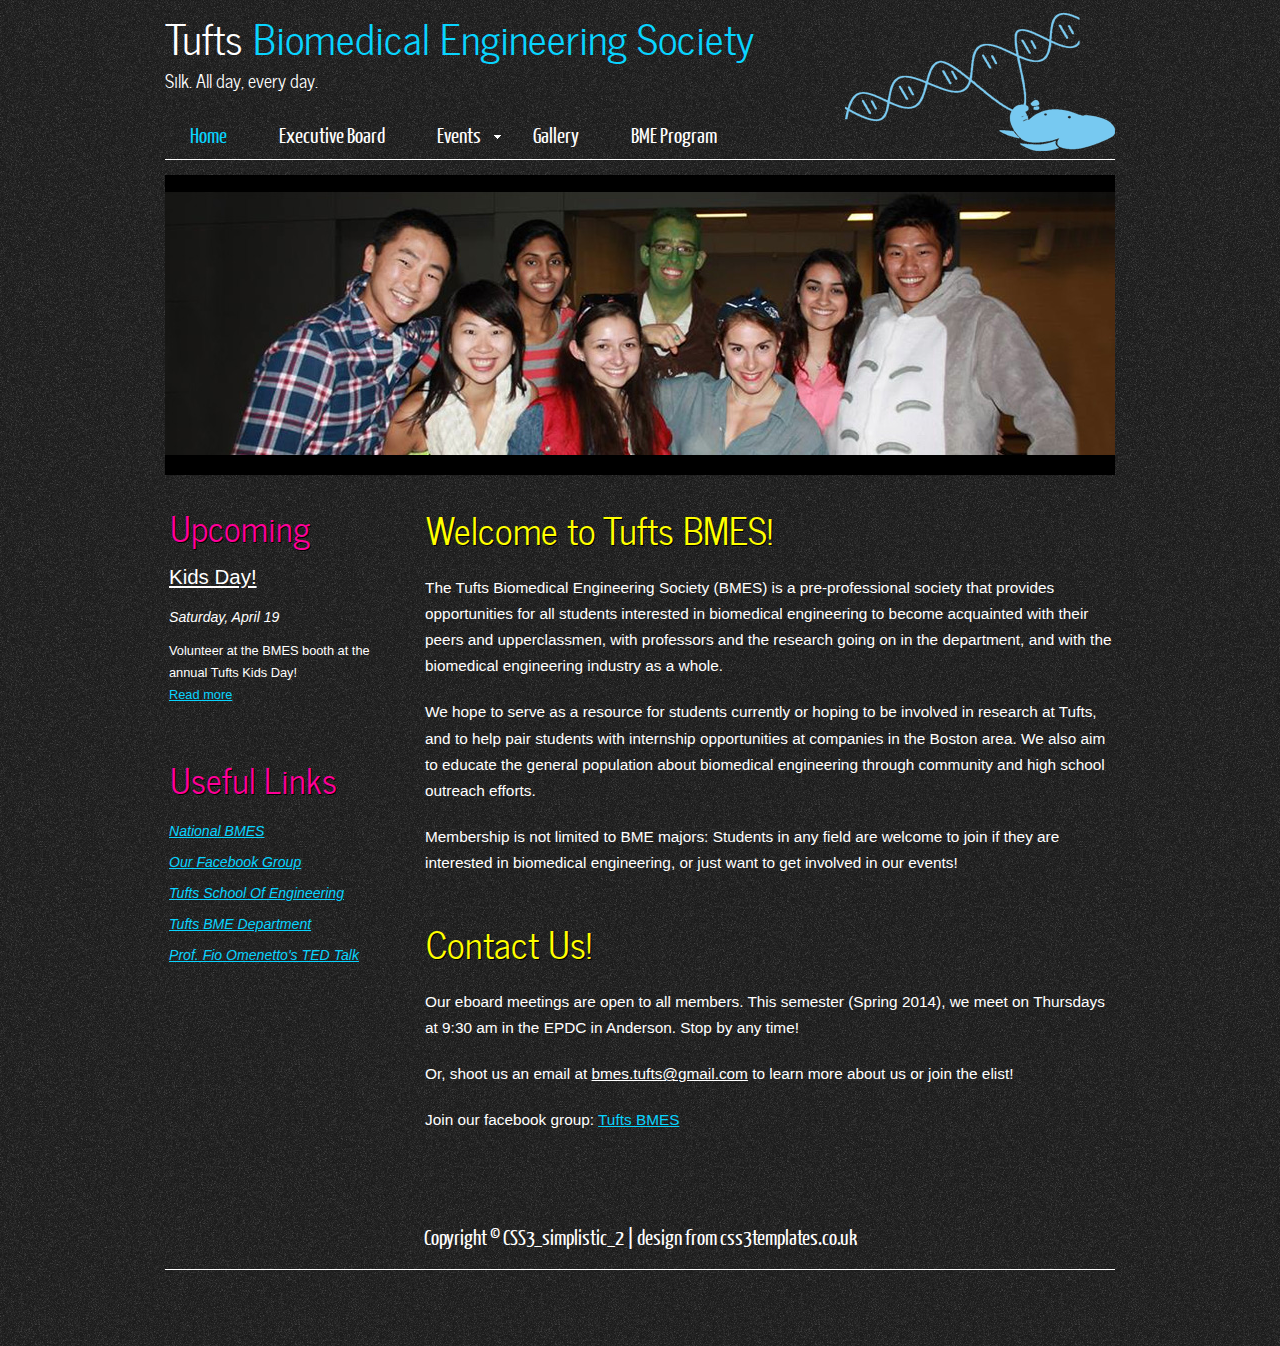
==== bmes/index.html @ b806744a "adding files in bmes folder" ====
<!DOCTYPE HTML>
<html>

<head>
  <title>Tufts BMES</title>
  <meta name="description" content="website description" />
  <meta name="keywords" content="website keywords, website keywords" />
  <meta http-equiv="content-type" content="text/html; charset=UTF-8" />
  <link rel="stylesheet" type="text/css" href="css/style.css" />
  <!-- modernizr enables HTML5 elements and feature detects -->
  <script type="text/javascript" src="js/modernizr-1.5.min.js"></script>
</head>

<body>
  <div id="main">
    <header>
      <div id="logo">
        <div id="logo_text">
          <!-- class="logo_colour", allows you to change the colour of the text -->
          <h1><a href="index.html">Tufts<span class="logo_colour"> Biomedical Engineering Society</span></a></h1>
          <h2>Silk. All day, every day.</h2>
        </div>
        <div id="logo_pic" style="float: right; width: 370px; margin-top: -80px; margin-right:-100px">
          <img src="images/bmespics/logo_top_right_blue.png" alt="Logo small" />
        </div>
      </div>
      <nav>
        <ul class="sf-menu" id="nav">
          <li class="selected"><a href="index.html">Home</a></li>
          <li><a href="eboard.html">Executive Board</a></li>
          <li><a href="events.html">Events</a>
            <ul>
              <li><a href="career.html">Internships/Careers</a></li>
              <li><a href="social.html">Social</a>
              <li><a href="outreach.html">Community Outreach</a></li>
            </ul>
          </li>
          <li><a href="gallery.html">Gallery</a></li>
          <li><a href="http://engineering.tufts.edu/bme/">BME Program</a></li>
        </ul>
      </nav>
    </header>
    <div id="site_content">
      <div class="gallery">
        <ul class="images">
          <li><img width="950" height="300" src="images/bmespics/main/halloween_eboard_good.jpg" alt="Halloween Eboard" /></li>
          <li class="show"><img width="950" height="300" src="images/bmespics/main/bmes-banner-fixed-2.jpg" alt="BMES Logo Banner" /></li>
          <li><img width="950" height="300" src="images/bmespics/main/bbq_good.jpg" alt="BBQ" /></li>
          <li><img width="950" height="300" src="images/bmespics/main/cannon_group_good.jpg" alt="Cannon Group" /></li>
          <li><img width="950" height="300" src="images/bmespics/main/gim2012_good.jpg" alt="GIM 2012" /></li>
        </ul>
      </div>
      <div id="sidebar_container">
        <div class="sidebar">
          <h3>Upcoming</h3>
          <h2>Kids Day!</h2>
          <h5>Saturday, April 19</h5>
          <p>Volunteer at the BMES booth at the annual Tufts Kids Day!<br /><a href="outreach.html">Read more</a></p>
        </div>
        <div class="sidebar">
          <h3>Useful Links</h3><br>
          <h5><a href="http://www.bmes.org">National BMES</a></h5>
          <h5><a href="https://www.facebook.com/groups/410772172310611/">Our Facebook Group</a></h5>
          <h5><a href="http://engineering.tufts.edu/default.aspx">Tufts School Of Engineering</a></h5>
          <h5><a href="http://engineering.tufts.edu/bme/">Tufts BME Department</a></h5>
          <h5><a href="http://www.ted.com/talks/fiorenzo_omenetto_silk_the_ancient_material_of_the_future.html">Prof. Fio Omenetto's TED Talk</a></h5>
        </div>
      </div>
      <div class="content">
        <h1>Welcome to Tufts BMES!</h1>
        <p>The Tufts Biomedical Engineering Society (BMES) is a pre-professional society that provides opportunities for all students interested in biomedical engineering to become acquainted with their peers and upperclassmen, with professors and the research going on in the department, and with the biomedical engineering industry as a whole.</p>
        <p>We hope to serve as a resource for students currently or hoping to be involved in research  at Tufts, and to help pair students with internship opportunities  at companies in the Boston area. We also aim to educate the general population about biomedical engineering through community and high school outreach efforts.</p>
        <p>Membership is not limited to BME majors: Students in any field are welcome to join if they are interested in biomedical engineering, or just want to get involved in our events!</p>
        <br>
        <h1>Contact Us!</h1>
        <p>Our eboard meetings are open to all members. This semester (Spring 2014), we meet on Thursdays at 9:30 am in the EPDC in Anderson. Stop by any time!</p>
        <p>Or, shoot us an email at <u>bmes.tufts@gmail.com</u> to learn more about us or join the elist!</p>
        <p>Join our facebook group: <a href="https://www.facebook.com/groups/410772172310611/">Tufts BMES</a></p>
      </div>
    </div>
    <br><br><br>
    <footer>
      <p>Copyright &copy; CSS3_simplistic_2 | <a href="http://www.css3templates.co.uk">design from css3templates.co.uk</a></p>
    </footer>
  </div>
  <p>&nbsp;</p>
  <!-- javascript at the bottom for fast page loading -->
  <script type="text/javascript" src="js/jquery.js"></script>
  <script type="text/javascript" src="js/jquery.easing-sooper.js"></script>
  <script type="text/javascript" src="js/jquery.sooperfish.js"></script>
  <script type="text/javascript" src="js/image_fade.js"></script>
  <script type="text/javascript">
    $(document).ready(function() {
      $('ul.sf-menu').sooperfish();
    });
  </script>
</body>
</html>
---- bmes/css/style.css ----
@font-face { 
  font-family: Yanone Kaffeesatz; 
    src: url('../fonts/YanoneKaffeesatz-Regular.eot'); 
    src: local("Yanone Kaffeesatz"), url('../fonts/YanoneKaffeesatz-Regular.ttf'); 
} 

@font-face { 
  font-family: News Cycle; 
    src: url('../fonts/NewsCycle-Regular.eot'); 
    src: local("News Cycle"), url('../fonts/NewsCycle-Regular.ttf'); 
} 

html { 
  height: 100%;
}

* { 
  margin: 0;
  padding: 0;
}

/* tell the browser to render HTML 5 elements as block */
article, aside, figure, footer, header, hgroup, nav, section { 
  display:block;
}

body { 
  font: normal .80em arial, sans-serif;
  background: #1D1D1D url(../images/pattern.png) repeat;
  color: #FFF;
}

p { 
  padding: 0 0 20px 0;
  line-height: 1.7em;
}

img { 
  border: 0;
}

h1, h2, h3, h4, h5, h6 { 
  color: #FFF;
  letter-spacing: 0em;
  padding: 0 0 5px 0;
}

h1, h2, h3 { 
  font: normal 140% arial, sans-serif;
  margin: 0 0 15px 0;
  padding: 15px 0 5px 0;
}

h2 { 
  font-size: 160%;
  padding: 9px 0 5px 0;
  color: #FFF;
}

h3 { 
  font-size: 140%;
  padding: 5px 0 0 0;
  color: #FFF;
}

h4, h6 { 
  color: #FFF;
  padding: 0 0 5px 0;
  font: normal 130% arial, sans-serif;
}

h5, h6 { 
  color: #FFF;
  font: italic 110% arial, sans-serif;
  letter-spacing: normal;
  padding: 0 0 15px 0;
}

a, a:hover { 
  outline: none;
  text-decoration: underline;
  color: #09D4FF;
}

a:hover { 
  text-decoration: none;
}

blockquote { 
  margin: 20px 0; 
  padding: 10px 20px 0 20px;
  border: 1px solid #E5E5DB;
  background: #FFF;
}

ul { 
  margin: 2px 0 22px 17px;
}

ul li { 
  list-style-type: circle;
  margin: 0 0 6px 0; 
  padding: 0 0 4px 5px;
  line-height: 1.5em;
}

ol { 
  margin: 8px 0 22px 20px;
}

ol li { 
  margin: 0 0 11px 0;
}

.left { 
  float: left;
  width: auto;
  margin-right: 10px;
}

.right { 
  float: right; 
  width: auto;
  margin-left: 10px;
}

.center { 
  display: block;
  text-align: center;
  margin: 20px auto;
}

#main, nav, #container, #logo, #site_content, footer { 
  margin-left: auto; 
  margin-right: auto;
}

#main {
  margin: 5px auto;
  width: 950px;
  background: transparent;
  padding-bottom: 30px;
}

header { 
  background: transparent;
  height: 130px;
}

#logo { 
  width: 950px;
  height: 130px;
  background: transparent;
  color: #FFF;
  padding: 0;
  float: left;
}

#logo h1, #logo h2 { 
  font: normal 320% 'News Cycle', arial, sans-serif;
  border-bottom: 0;
  text-transform: none;
  margin: 0;
}

#logo_text h1, #logo_text h1 a, #logo_text h1 a:hover { 
  padding: 0;
  color: #FFF;
  text-decoration: none;
}

#logo_text h1 a .logo_colour { 
  color: #09D4FF;
}

#logo_text a:hover .logo_colour { 
  color: #FFF;
}

#logo_text h2 { 
  font-size: 140%;
  padding: 0 0 0 0;
  color: #FFF;
}



nav { 
  height: 44px;
  width: 950px;
  float: right;
  margin: -20px auto 0 auto;
  color: #FFF;
  border-bottom: 1px solid #FFF;
} 

#site_content { 
  width: 950px;
  overflow: hidden;
  margin: 0px auto 0 auto;
  padding: 15px 0 15px 0;
} 

#sidebar_container { 
  float: left;
  width: 244px;
  margin: 20px 0 0 0;
}

.sidebar { 
  float: right;
  width: 220px;
  padding: 5px 20px;
  margin: 0 0 17px 0;
}
  
.sidebar h3, .content h1 { 
  padding: 0 15px 20px 0;
  font: 240% 'News Cycle', arial, sans-serif;
  text-shadow:  #000 1px 1px;
  margin: 0 1px;
  color: #FFFF00;
}

.sidebar h3 { 
  color: #FF0099;
  font: 270% 'News Cycle', arial, sans-serif;
  padding: 0 15px 5px 0;
}

.sidebar h2 { 
  text-decoration:underline;
}

.sidebar ul { 
  margin: 0 0 15px 0;
} 

.sidebar li a, .sidebar li a:hover { 
  color: #FFF;
  text-decoration: none;
} 

.sidebar li a:hover { 
  text-decoration: underline;
} 

.sidebar_item, .content_item { 
  padding: 15px 0;
}

.content { 
  text-align: left;
  width: 690px;
  margin: 25px 0 0 0;
  float: right;
  font-size: 120%;
}
  
.content ul { 
  margin: 2px 0 22px 0px;
}

.content ul li, .sidebar ul li { 
  list-style-type: none;
  margin: 0 0 0 0; 
  padding: 0 0 12px 0px;
  line-height: 1.5em;
  font-size: 130%;
}

footer { 
  width: 950px;
  font: 170% 'Yanone Kaffeesatz', arial, sans-serif;
  height: 30px;
  padding: 5px 0 20px 0;
  text-align: center;
  border-bottom: 1px solid #FFF;
}

footer p { 
  line-height: 1.7em;
  padding: 0 0 10px 0;
}

footer a { 
  color: #FFF;
  text-decoration: none;
}

footer a:hover { 
  color: #FFF;
  text-shadow: none;
  text-decoration: underline;
}

.form_settings { 
  margin: 15px 0 0 0;
}

.form_settings p { 
  padding: 0 0 4px 0;
}

.form_settings span { 
  float: left; 
  width: 200px; 
  text-align: left;
}
  
.form_settings input, .form_settings textarea { 
  padding: 5px; 
  width: 299px; 
  font: 100% arial; 
  border: 1px solid #D5D5D5; 
  background: #FFF; 
  color: #47433F;
  border-radius: 7px 7px 7px 7px;
  -moz-border-radius: 7px 7px 7px 7px;
  -webkit-border: 7px 7px 7px 7px;  
}
  
.form_settings .submit { 
  font: 140% 'Yanone Kaffeesatz', arial, sans-serif; 
  border: 0; 
  width: 99px; 
  margin: 0 0 0 212px; 
  height: 33px;
  padding: 2px 0 3px 0;
  cursor: pointer; 
  background: #ddd; /* Show a solid color for older browsers */
  background: -moz-linear-gradient(#fff, #ddd);
  background: -o-linear-gradient(#fff, #ddd);
  background: -webkit-linear-gradient(#fff, #ddd);
  -webkit-box-shadow: rgba(0, 0, 0, 0.2) 0px 2px 2px;
  -moz-box-shadow: rgba(0, 0, 0, 0.2) 0px 2px 2px;
  box-shadow: rgba(0, 0, 0, 0.2) 0px 2px 2px;
  border: 1px solid #ddd;
  border-radius: 7px 7px 7px 7px;
  -moz-border-radius: 7px 7px 7px 7px;
  -webkit-border: 7px 7px 7px 7px;
  color: #222;
  text-shadow: 1px 1px #FFF;
}

.form_settings textarea, .form_settings select { 
  font: 100% arial; 
  width: 299px;
}

.form_settings select { 
  width: 310px;
}

.form_settings .checkbox { 
  margin: 4px 0; 
  padding: 0; 
  width: 14px;
  border: 0;
  background: none;
}

.separator { 
  width: 100%;
  height: 0;
  border-top: 1px solid #D9D5CF;
  border-bottom: 1px solid #FFF;
  margin: 0 0 20px 0;
}
  
table { 
/*  margin: 10px 0 30px 0; */
  border: 5px solid black;
  margin-left: auto;
  margin-right: auto;
}

tr:nth-child(odd) {
  background-color: #66CCFF;    /* darker blue */
}
tr:nth-child(even) {
  background-color: #CCFFFF;    /* pale blue */
}

td:nth-child(odd) {
  font-style: italic;
}

table tr th, table tr td { 
  color: black;
  padding: 7px 4px;
  text-align: left;
}
  
table tr td { 
  padding-left: 18px;
  padding-top: 8px;
  padding-bottom: 8px;
}

.gallery{
  width:950px;
  height:300px;
  border-radius: 7px 7px 7px 7px;
  -moz-border-radius: 7px 7px 7px 7px;
  -webkit-border: 7px 7px 7px 7px;  }

ul.images {
  width:950px;
  height:300px;
  overflow:hidden;
  position:relative;
  margin:0;
  padding:0;
} 

ul.images li {
  position:absolute;
  margin:0;
  padding:0;
  left:0;
  right:0;
  list-style:none;
}
 
ul.images li.show {
  z-index:500;  
}
 
ul img {
  border:none;  
}


/**
Stylesheet for SooperFish by www.SooperThemes.com
Author: Jurriaan Roelofs
**/

/* Configuration of menu width */
html body ul.sf-menu ul,html body ul.sf-menu ul li { 
  width: 200px;
}

html body ul.sf-menu ul ul { 
  margin: 0 0 0 200px;
}

/* Framework for proper showing/hiding/positioning */
ul.sf-menu,ul.sf-menu * { 
  margin: 0;
  padding: 0;
}

ul.sf-menu { 
  display: block;
  position: relative;
}
  
ul.sf-menu li { 
  display: block;
  list-style: none;
  float: left;
  position: relative;
}
  
ul.sf-menu li:hover { 
  visibility: inherit; /* fixes IE7 'sticky bug' */ 
}

ul.sf-menu a { 
  display: block;
  position: relative;
}
  
ul.sf-menu ul { 
  position: absolute;
  left: 0;
  width: 150px; 
  top: auto;
  left: -999999px;
}
  
ul.sf-menu ul a { 
  zoom: 1; /* IE6/7 fix */ 
}

ul.sf-menu ul li { 
  float: left; /* Must always be floated otherwise there will be a rogue 1px margin-bottom in IE6/7 */
  width: 150px;
}
  
ul.sf-menu ul ul { 
  top: 0;
  margin: 0 0 0 150px;
}

ul.sf-menu li:hover ul,ul.sf-menu li:focus ul,ul.sf-menu li.sf-hover ul, 
ul.sf-menu ul li:hover ul,ul.sf-menu ul li:focus ul,ul.sf-menu ul li.sf-hover ul,
ul.sf-menu ul ul li:hover ul,ul.sf-menu ul ul li:focus ul,ul.sf-menu ul ul li.sf-hover ul,
ul.sf-menu ul ul ul li:hover ul,ul.sf-menu ul ul ul li:focus ul,ul.sf-menu ul ul ul li.sf-hover ul { 
  left: auto;
}
  
ul.sf-menu li:hover ul ul,ul.sf-menu li:focus ul ul,ul.sf-menu li.sf-hover ul ul,
ul.sf-menu ul li:hover ul ul,ul.sf-menu ul li:focus ul ul,ul.sf-menu ul li.sf-hover ul ul,
ul.sf-menu ul ul li:hover ul ul,ul.sf-menu ul ul li:focus ul ul,ul.sf-menu ul ul li.sf-hover ul ul,
ul.sf-menu ul ul ul li:hover ul ul,ul.sf-menu ul ul ul li:focus ul ul,ul.sf-menu ul ul ul li.sf-hover ul ul { 
  left: -999999px;
}

/* autoArrows CSS */
span.sf-arrow { 
  width: 7px;
  height: 7px;
  position: absolute;
  top: 20px;
  right: 5px;
  display: block;
  background: url(../images/arrows-white.png) no-repeat 0 0;
  overflow: hidden; /* making sure IE6 doesn't overflow and expand the box */
  font-size: 1px;
}

ul ul span.sf-arrow { 
  right: 5px;
  top: 20px;
  background-position: 0 100%;
}

/* Theming the menu */
ul#nav { 
  float: left;
}

ul#nav ul { 
  background: #555;
  margin-top: 5px;
  padding-bottom: 15px;
}

ul#nav li a { 
  padding: 7px 25px 6px 25px;
  font: 170% 'Yanone Kaffeesatz', arial, sans-serif;
  text-decoration: none;
  color: #FFF;
  margin-right: 2px;
}

ul#nav li a:hover, ul#nav li a:focus, ul#nav li.selected a, ul#nav li.selected a:hover, ul#nav li.selected a:focus { 
  color: #09D4FF;
  text-shadow: none;
}

ul#nav ul li a { 
  color: #FFF;
}

ul#nav ul li a:hover { 
  color: #09D4FF;
  margin-right: 2px;
}



/* Image Transitions */
ul#images {
  margin: 0 15px 10px 0;
  padding: 0;
  list-style: none;
  position: relative;
}

ul#images li {
  display: block;
  overflow: hidden;
  padding: 0;
  float: left;
  width: 155px;
  height: 300px;
}
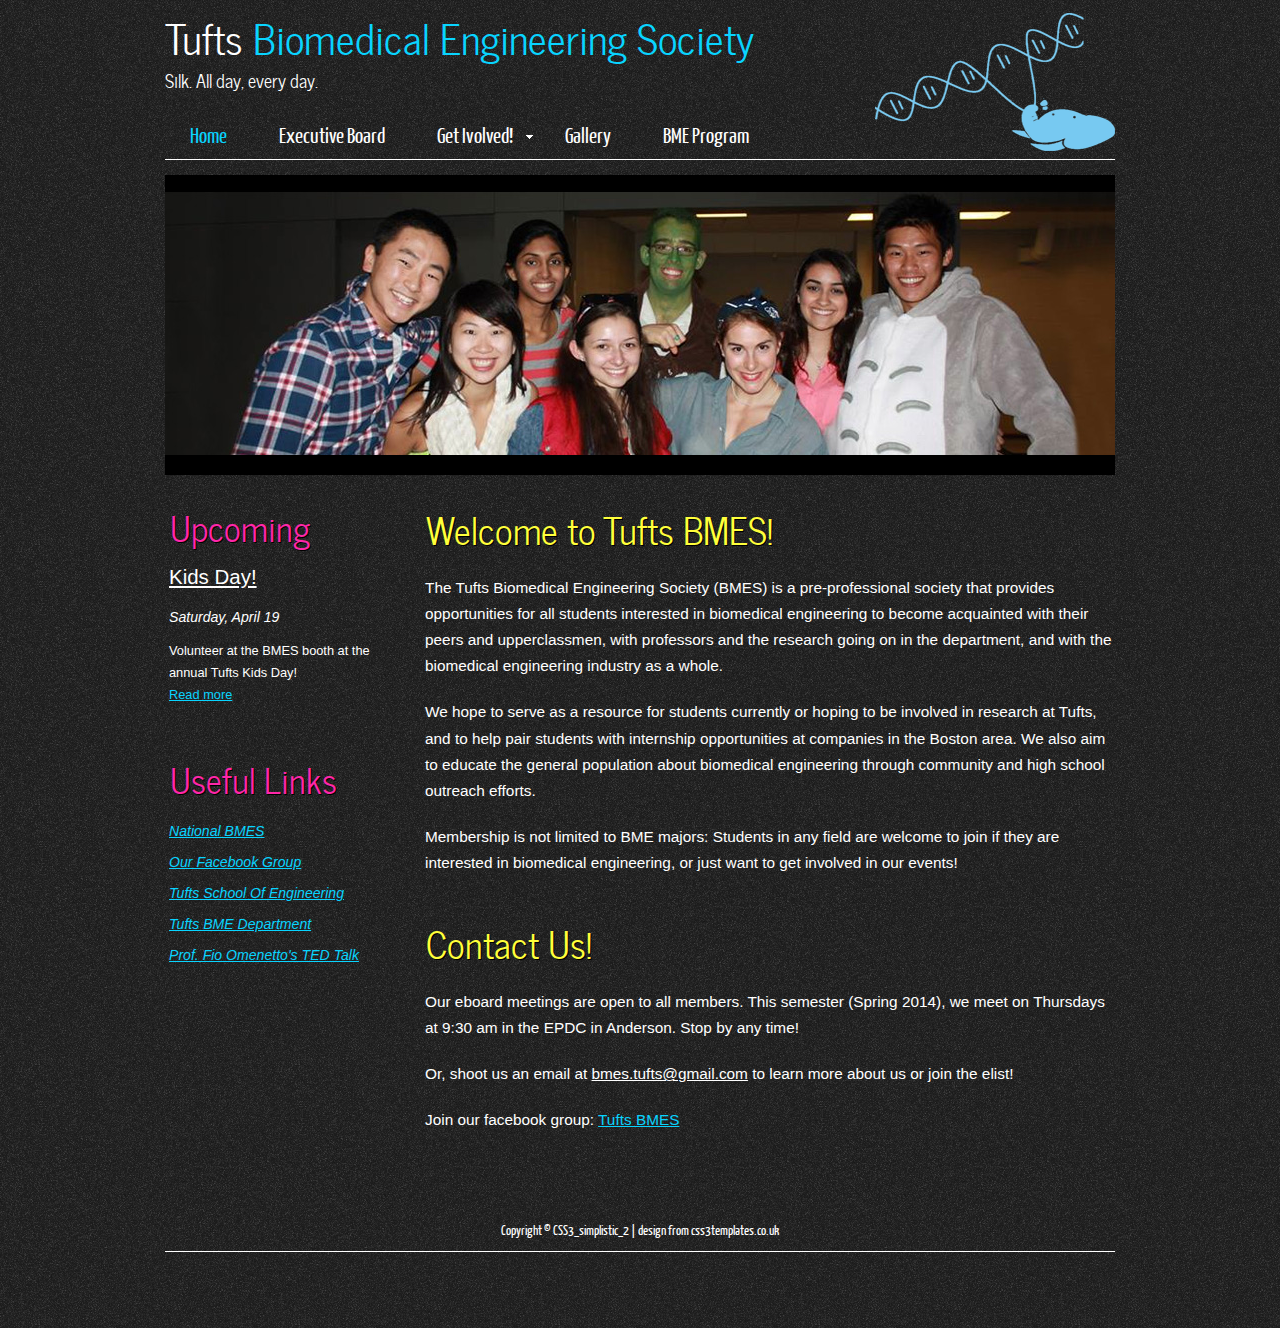
==== commit 78f68c49: "get involved and some minor color changes" ====
--- a/bmes/index.html
+++ b/bmes/index.html
@@ -28,8 +28,9 @@
         <ul class="sf-menu" id="nav">
           <li class="selected"><a href="index.html">Home</a></li>
           <li><a href="eboard.html">Executive Board</a></li>
-          <li><a href="events.html">Events</a>
+          <li><a href="events.html">Get Ivolved!</a>
             <ul>
+              <li><a href="events.html">Calendar of Events</a></li>
               <li><a href="career.html">Internships/Careers</a></li>
               <li><a href="social.html">Social</a>
               <li><a href="outreach.html">Community Outreach</a></li>
--- a/bmes/css/style.css
+++ b/bmes/css/style.css
@@ -219,11 +219,11 @@
   font: 240% 'News Cycle', arial, sans-serif;
   text-shadow:  #000 1px 1px;
   margin: 0 1px;
-  color: #FFFF00;
+  color: #FFFF3B;      /* yellow */
 }
 
 .sidebar h3 { 
-  color: #FF0099;
+  color: #FF27A9;      /* pink */
   font: 270% 'News Cycle', arial, sans-serif;
   padding: 0 15px 5px 0;
 }
@@ -271,9 +271,9 @@
 
 footer { 
   width: 950px;
-  font: 170% 'Yanone Kaffeesatz', arial, sans-serif;
+  font: 110% 'Yanone Kaffeesatz', arial, sans-serif;
   height: 30px;
-  padding: 5px 0 20px 0;
+  padding: 5px 0 2px 0;
   text-align: center;
   border-bottom: 1px solid #FFF;
 }
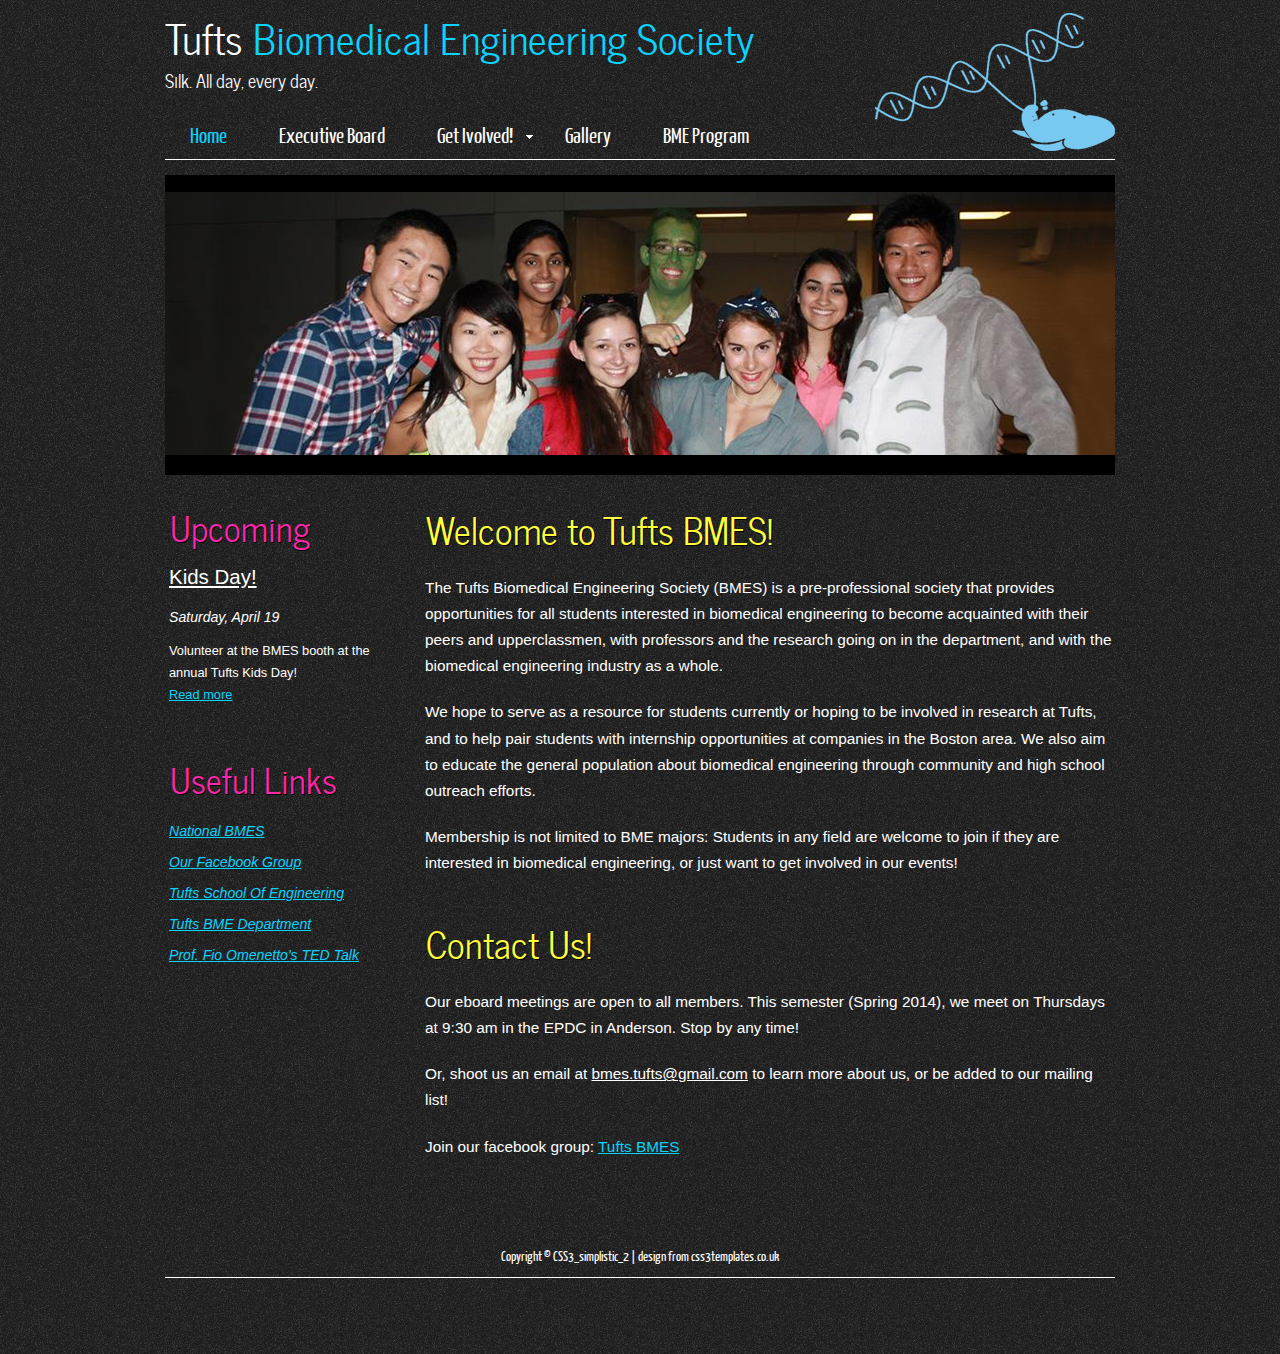
==== commit d57d03f4: "mailing list edits" ====
--- a/bmes/index.html
+++ b/bmes/index.html
@@ -75,7 +75,7 @@
         <br>
         <h1>Contact Us!</h1>
         <p>Our eboard meetings are open to all members. This semester (Spring 2014), we meet on Thursdays at 9:30 am in the EPDC in Anderson. Stop by any time!</p>
-        <p>Or, shoot us an email at <u>bmes.tufts@gmail.com</u> to learn more about us or join the elist!</p>
+        <p>Or, shoot us an email at <u>bmes.tufts@gmail.com</u> to learn more about us, or be added to our mailing list!</p>
         <p>Join our facebook group: <a href="https://www.facebook.com/groups/410772172310611/">Tufts BMES</a></p>
       </div>
     </div>
